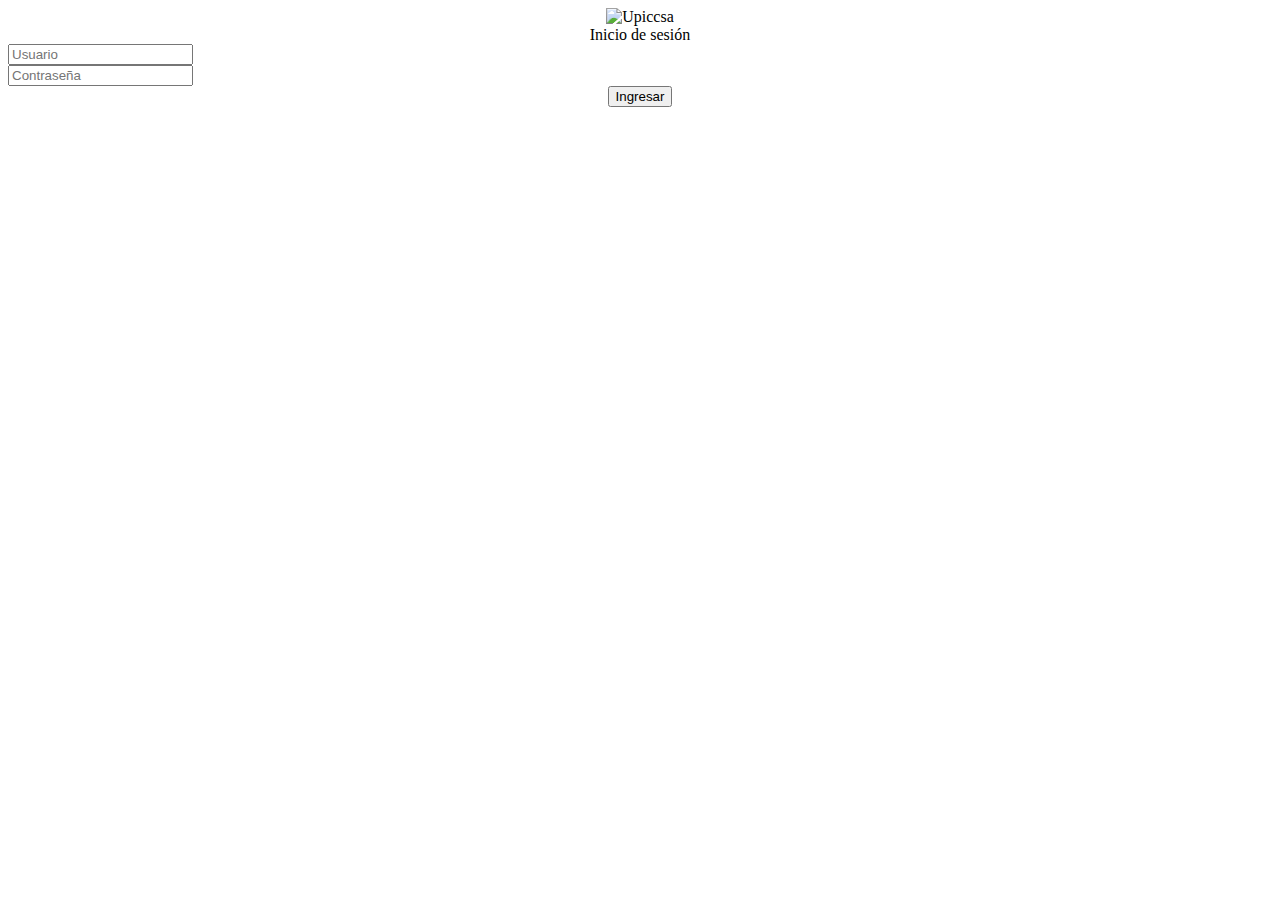
==== index.html @ f1a428ee "Update index.html" ====
<!DOCTYPE html>
<html>
<head>
	<meta charset="utf-8">
	<meta name="viewport" content="width=device-width, initial-scale=1">
	<title>HA - Inicio de sesión </title>
	<link href="css/bootstrap.min.css" rel="stylesheet">
	<link href="css/datepicker3.css" rel="stylesheet">
	<link href="css/styles1.css" rel="stylesheet">
    <link href="css/C.css" rel="stylesheet">
	<!--[if lt IE 9]>
	<script src="js/html5shiv.js"></script>
	<script src="js/respond.min.js"></script>
	<![endif]-->
    
</head>
<body>
    
    <div id="contenedor_carga">
        <div id="carga"></div>
    </div> 
    <div class="div1"></div>
    
    <div id="formulario">
		<div class="col-xs-10 col-xs-offset-1 col-sm-8 col-sm-offset-2 col-md-4 col-md-offset-4">
			<div class="login-panel panel panel-default">
                <div align="center"><img src="css/sourcecss/upiicsa.png" alt="Upiccsa" width="30%" height="30%"></div>
				<div class="panel-heading" style="text-align: center">Inicio de sesión </div>
				<div class="panel-body">
							<div class="form-group">
								<input id="email" class="form-control" placeholder="Usuario" type="email" required>
							</div>
							<div class="form-group">
								<input id="password" class="form-control" placeholder="Contraseña" type="password" required>
							</div>
							<div align="center">
                                <button onclick="acceso()" class="btn btn-primary">Ingresar</button>
                            </div>
				</div>
			</div>
		</div><!-- /.col-->
	</div><!-- /.row -->
    

    

<!-- TODO: Add SDKs for Firebase products that you want to use
     https://firebase.google.com/docs/web/setup#available-libraries -->
<script src="https://www.gstatic.com/firebasejs/7.7.0/firebase.js"></script>
<script src="https://www.gstatic.com/firebasejs/7.7.0/firebase-auth.js"></script>

<!-- The core Firebase JS SDK is always required and must be listed first -->
<!--<script src="https://www.gstatic.com/firebasejs/7.7.0/firebase-app.js"></script>
-->
<!-- TODO: Add SDKs for Firebase products that you want to use
     https://firebase.google.com/docs/web/setup#available-libraries -->

<script>
  // Your web app's Firebase configuration
  var firebaseConfig = {
    apiKey: "AIzaSyAHlj_tn8i8m-xTFCGcOKazDQEgFLkzlTo",
    authDomain: "fir-1502.firebaseapp.com",
    projectId: "fir-1502",
    storageBucket: "fir-1502.appspot.com",
    messagingSenderId: "448381963649",
    appId: "1:448381963649:web:a4e1bcef0123bc2e0b2c80",
    measurementId: "G-Z3LGGNQYY4"
  };
  // Initialize Firebase
    firebase.initializeApp(firebaseConfig);
    firebase.analytics();
</script>
    <script src="js/R1.js"></script>
    <script>
        window.onload = function(){
            var contenedor = document.getElementById('contenedor_carga');
            
            contenedor.style.visibility = 'hidden';
            contenedor.style.opacity = '0';
        }
    </script>
<script src="js/jquery-1.11.1.min.js"></script>
	<script src="js/bootstrap.min.js"></script>
    
</body>
</html>
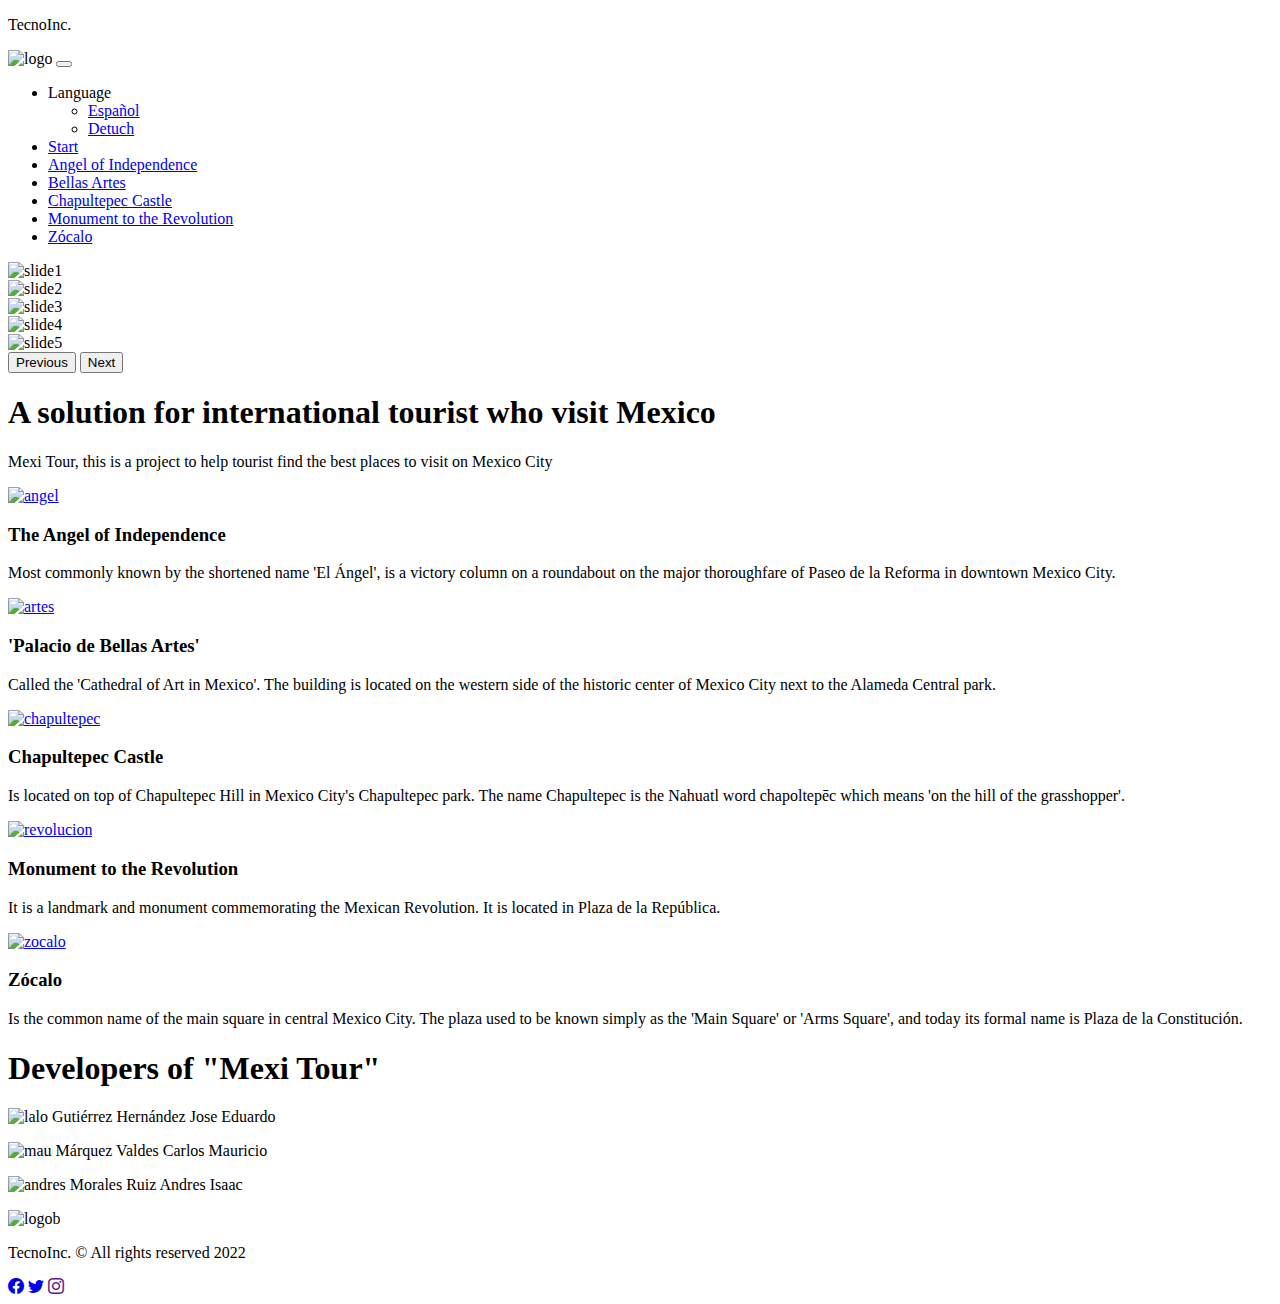
==== commit 512f0294: "Update index.html" ====
--- a/index.html
+++ b/index.html
@@ -1,86 +1,161 @@
-<!DOCTYPE html>
-<html>
-<head>
-	<meta charset="utf-8">
-	<meta name="viewport" content="width=device-width, initial-scale=1">
-	<title>HA - Inicio de sesión </title>
-	<link href="css/bootstrap.min.css" rel="stylesheet">
-	<link href="css/datepicker3.css" rel="stylesheet">
-	<link href="css/styles1.css" rel="stylesheet">
-    <link href="css/C.css" rel="stylesheet">
-	<!--[if lt IE 9]>
-	<script src="js/html5shiv.js"></script>
-	<script src="js/respond.min.js"></script>
-	<![endif]-->
-    
-</head>
-<body>
-    
-    <div id="contenedor_carga">
-        <div id="carga"></div>
-    </div> 
-    <div class="div1"></div>
-    
-    <div id="formulario">
-		<div class="col-xs-10 col-xs-offset-1 col-sm-8 col-sm-offset-2 col-md-4 col-md-offset-4">
-			<div class="login-panel panel panel-default">
-                <div align="center"><img src="css/sourcecss/upiicsa.png" alt="Upiccsa" width="30%" height="30%"></div>
-				<div class="panel-heading" style="text-align: center">Inicio de sesión </div>
-				<div class="panel-body">
-							<div class="form-group">
-								<input id="email" class="form-control" placeholder="Usuario" type="email" required>
-							</div>
-							<div class="form-group">
-								<input id="password" class="form-control" placeholder="Contraseña" type="password" required>
-							</div>
-							<div align="center">
-                                <button onclick="acceso()" class="btn btn-primary">Ingresar</button>
-                            </div>
-				</div>
-			</div>
-		</div><!-- /.col-->
-	</div><!-- /.row -->
-    
+<!doctype html>
+<html lang="en">
+  <head>
+    <meta charset="utf-8">
+    <meta name="viewport" content="width=device-width, initial-scale=1">
+    <title>Proyecto</title>
+    <link href="https://cdn.jsdelivr.net/npm/bootstrap@5.2.3/dist/css/bootstrap.min.css" rel="stylesheet" integrity="sha384-rbsA2VBKQhggwzxH7pPCaAqO46MgnOM80zW1RWuH61DGLwZJEdK2Kadq2F9CUG65" crossorigin="anonymous">
+    <link rel="stylesheet" href="https://cdn.jsdelivr.net/npm/bootstrap-icons@1.10.2/font/bootstrap-icons.css">
+    <link rel="stylesheet" href="./css/main.css">
+  </head>
+  <body>
+  <!-- ========================================= -->
+  <!-- encabezado -->
+  <!-- ========================================= -->
+  <header class="container-fluid d-flex justify-content-center">
+    <p class="text-light mb-0 p-2 fs-2 fw-bold">TecnoInc.</p>
+  </header>
+  <nav class="navbar navbar-expand-lg bg-light p-3" id="menu">
+  <div class="container-fluid ps-0">
+  <a class="navbar-brand me-0 my-auto"><img src="./img/logo.png" alt="logo" width="45" height="45"></a>
+    <button class="navbar-toggler mb-3" type="button" data-bs-toggle="collapse" data-bs-target="#navbarSupportedContent" aria-controls="navbarSupportedContent" aria-expanded="false" aria-label="Toggle navigation">
+      <span class="navbar-toggler-icon"></span>
+    </button>
+    <div class="collapse navbar-collapse" id="navbarSupportedContent">
+      <ul class="navbar-nav me-auto mb-2 mb-lg-0">    
+        <li class="nav-item dropdown my-auto mx-3">
+          <a class="nav-link dropdown-toggle text-primary" role="button" data-bs-toggle="dropdown" aria-expanded="false">
+            Language
+          </a>
+          <ul class="dropdown-menu">
+            <li><a class="dropdown-item" href="./es/index.html">Español</a></li>
+            <li><a class="dropdown-item" href="./al/index.html">Detuch</a></li>
+          </ul>
+        </li>
+        <li class="nav-item rounded mx-3">
+          <a class="nav-link active" aria-current="page" href="./index.html">Start</a>
+        </li>
+        <li class="nav-item rounded mx-3">
+          <a class="nav-link" href="./angel_en.html">Angel of Independence</a>
+        </li>
+        <li class="nav-item rounded mx-3">
+          <a class="nav-link" href="#">Bellas Artes</a>
+        </li>
+        <li class="nav-item rounded mx-3">
+          <a class="nav-link" href="#">Chapultepec Castle</a>
+        </li>
+        <li class="nav-item rounded mx-3">
+          <a class="nav-link" href="#">Monument to the Revolution</a>
+        </li>
+        <li class="nav-item rounded mx-3">
+          <a class="nav-link" href="#">Zócalo</a>
+        </li>
+       </ul>
+    </div>
+  </div>
+  </nav>
+  <!-- ========================================= -->
+  <!-- slides -->
+  <!-- ========================================= -->
+  <div id="carouselExampleControls" class="carousel slide" data-bs-ride="carousel">
+  <div class="carousel-inner">
+    <div class="carousel-item active" data-bs-interval="3000">
+      <img src="./img/slide1.jpg" class="d-block w-100 h-50" alt="slide1">
+    </div>
+    <div class="carousel-item" data-bs-interval="3000">
+      <img src="./img/slide2.jpg" class="d-block w-100 h-50" alt="slide2">
+    </div>
+    <div class="carousel-item" data-bs-interval="3000">
+      <img src="./img/slide3.jpg" class="d-block w-100 h-50" alt="slide3">
+    </div>
+    <div class="carousel-item" data-bs-interval="3000">
+      <img src="./img/slide4.jpg" class="d-block w-100 h-50" alt="slide4">
+    </div>
+    <div class="carousel-item" data-bs-interval="3000">
+      <img src="./img/slide5.jpg" class="d-block w-100 h-50" alt="slide5">
+    </div>
+  </div>
+  <button class="carousel-control-prev" type="button" data-bs-target="#carouselExampleControls" data-bs-slide="prev">
+    <span class="carousel-control-prev-icon" aria-hidden="true"></span>
+    <span class="visually-hidden">Previous</span>
+  </button>
+  <button class="carousel-control-next" type="button" data-bs-target="#carouselExampleControls" data-bs-slide="next">
+    <span class="carousel-control-next-icon" aria-hidden="true"></span>
+    <span class="visually-hidden">Next</span>
+  </button>
+</div>
+  <!-- ========================================= -->
+  <!-- intro -->
+  <!-- ========================================= -->
+  <section class="w-50 mx-auto text-center pt-5" id="intro">
+    <h1 class="p-3 fs-2 border-top border-3">A solution for international tourist who visit<span class="text-primary"> Mexico</span></h1>
+    <p class="p-3 fs-4"><span class="text-primary">Mexi Tour</span>, this is a project to help tourist find the best places to visit on Mexico City</p>
+  </section>
+  <!-- ========================================= -->
+  <!-- Lugares -->
+  <!-- ========================================= -->
+  <section class="container-fluid">
+    <div class="row w-75 mx-auto" id="servicios-fila-1">
+        <div class="col-lg-6 col-md-12 col-sm-12 d-flex my-5 icono-wrap">
+            <a title="angel" href="angle_en"><img src="./img/angel.png" alt="angel" width="160" height="160"></a>
+            <div>
+                <h3 class="fs-5 mt-4 px-4 pb-1">The Angel of Independence</h3>
+                <p class="px-4">Most commonly known by the shortened name 'El Ángel', is a victory column on a roundabout on the major thoroughfare of Paseo de la Reforma in downtown Mexico City.</p>
+            </div>
+        </div>
+        <div class="col-lg-6 col-md-12 col-sm-12 d-flex my-5 icono-wrap">
+            <a title="artes" href="artes_en.html"><img src="./img/artes.png" alt="artes" width="160" height="160"></a>
+            <div>
+                <h3 class="fs-5 mt-4 px-4 pb-1">'Palacio de Bellas Artes'</h3>
+                <p class="px-4">Called the 'Cathedral of Art in Mexico'. The building is located on the western side of the historic center of Mexico City next to the Alameda Central park.</p>
+            </div>
+        </div>
+        <div class="col-lg-6 col-md-12 col-sm-12 d-flex my-5 icono-wrap">
+            <a title="chapultepec" href="chapultepec_en.html"><img src="./img/chapultepec.png" alt="chapultepec" width="160" height="160"></a>
+            <div>
+                <h3 class="fs-5 mt-4 px-4 pb-1">Chapultepec Castle</h3>
+                <p class="px-4">Is located on top of Chapultepec Hill in Mexico City's Chapultepec park. The name Chapultepec is the Nahuatl word chapoltepēc which means 'on the hill of the grasshopper'.</p>
+            </div>
+        </div>
+        <div class="col-lg-6 col-md-12 col-sm-12 d-flex my-5 icono-wrap">
+            <a title="revolucion" href="revolucion_en.html"><img src="./img/revolucion.png" alt="revolucion" width="160" height="160"></a>
+            <div>
+                <h3 class="fs-5 mt-4 px-4 pb-1">Monument to the Revolution</h3>
+                <p class="px-4">It is a landmark and monument commemorating the Mexican Revolution. It is located in Plaza de la República.</p>
+            </div>
+        </div>
+        <div class="col-lg-12 col-md-12 col-sm-12 d-flex my-5 icono-wrap">
+            <a title="zocalo" href="zocalo_en.html"><img src="./img/zocalo.png" alt="zocalo" width="160" height="160"></a>
+            <div>
+                <h3 class="fs-5 mt-4 px-4 pb-1">Zócalo</h3>
+                <p class="px-4">Is the common name of the main square in central Mexico City. The plaza used to be known simply as the 'Main Square' or 'Arms Square', and today its formal name is Plaza de la Constitución.</p>
+            </div>
+        </div>
+     </div>
+  </section>
 
-    
+  <!-- ========================================= -->
+  <!-- Equipo -->
+  <!-- ========================================= -->
+  <section>
+    <div class="w-75 m-auto text-center" id="equipo">
+        <h1 class="p-3 mb-5 fs-2 border-top border-3">Developers of<span class="text-primary"> "Mexi Tour"</span></h1>
+        <p class="fs-4"> <img src="./img/Lalo.png" alt="lalo" width="65" height="65"> Gutiérrez Hernández Jose Eduardo</p>
+        <p class="fs-4"> <img src="./img/Mau.png" alt="mau" width="39" height="62"> Márquez Valdes Carlos Mauricio</p>
+        <p class="fs-4"> <img src="./img/Andres.png" alt="andres" width="65" height="65"> Morales Ruiz Andres Isaac</p>
+    </div>
+  </section>
 
-<!-- TODO: Add SDKs for Firebase products that you want to use
-     https://firebase.google.com/docs/web/setup#available-libraries -->
-<script src="https://www.gstatic.com/firebasejs/7.7.0/firebase.js"></script>
-<script src="https://www.gstatic.com/firebasejs/7.7.0/firebase-auth.js"></script>
+  <footer class="w-100 d-flex align-items justify-content-center flex-wrap">
+    <p class="fs-5 px-3 pt-3"><img src="./img/logob.png" alt="logob" width="85" height="85"></p>
+    <p class="fs-5 px-3 pt-5 text-light">TecnoInc. &copy; All rights reserved 2022 </p>
+  <div class="px-1 pt-5" id="iconos">
+    <a href="https://www.facebook.com/Naruchija"><i class="bi bi-facebook"></i></a>
+    <a href="https://twitter.com/Andres_dan_Ruiz"><i class="bi bi-twitter"></i></a>
+    <a href=""><i class="bi bi-instagram"></i></a>
+  </div>
+  </footer>
 
-<!-- The core Firebase JS SDK is always required and must be listed first -->
-<!--<script src="https://www.gstatic.com/firebasejs/7.7.0/firebase-app.js"></script>
--->
-<!-- TODO: Add SDKs for Firebase products that you want to use
-     https://firebase.google.com/docs/web/setup#available-libraries -->
-
-<script>
-  // Your web app's Firebase configuration
-  var firebaseConfig = {
-    apiKey: "AIzaSyAHlj_tn8i8m-xTFCGcOKazDQEgFLkzlTo",
-    authDomain: "fir-1502.firebaseapp.com",
-    projectId: "fir-1502",
-    storageBucket: "fir-1502.appspot.com",
-    messagingSenderId: "448381963649",
-    appId: "1:448381963649:web:a4e1bcef0123bc2e0b2c80",
-    measurementId: "G-Z3LGGNQYY4"
-  };
-  // Initialize Firebase
-    firebase.initializeApp(firebaseConfig);
-    firebase.analytics();
-</script>
-    <script src="js/R1.js"></script>
-    <script>
-        window.onload = function(){
-            var contenedor = document.getElementById('contenedor_carga');
-            
-            contenedor.style.visibility = 'hidden';
-            contenedor.style.opacity = '0';
-        }
-    </script>
-<script src="js/jquery-1.11.1.min.js"></script>
-	<script src="js/bootstrap.min.js"></script>
-    
-</body>
+    <script src="https://cdn.jsdelivr.net/npm/bootstrap@5.2.3/dist/js/bootstrap.bundle.min.js" integrity="sha384-kenU1KFdBIe4zVF0s0G1M5b4hcpxyD9F7jL+jjXkk+Q2h455rYXK/7HAuoJl+0I4" crossorigin="anonymous"></script>
+  </body>
 </html>
